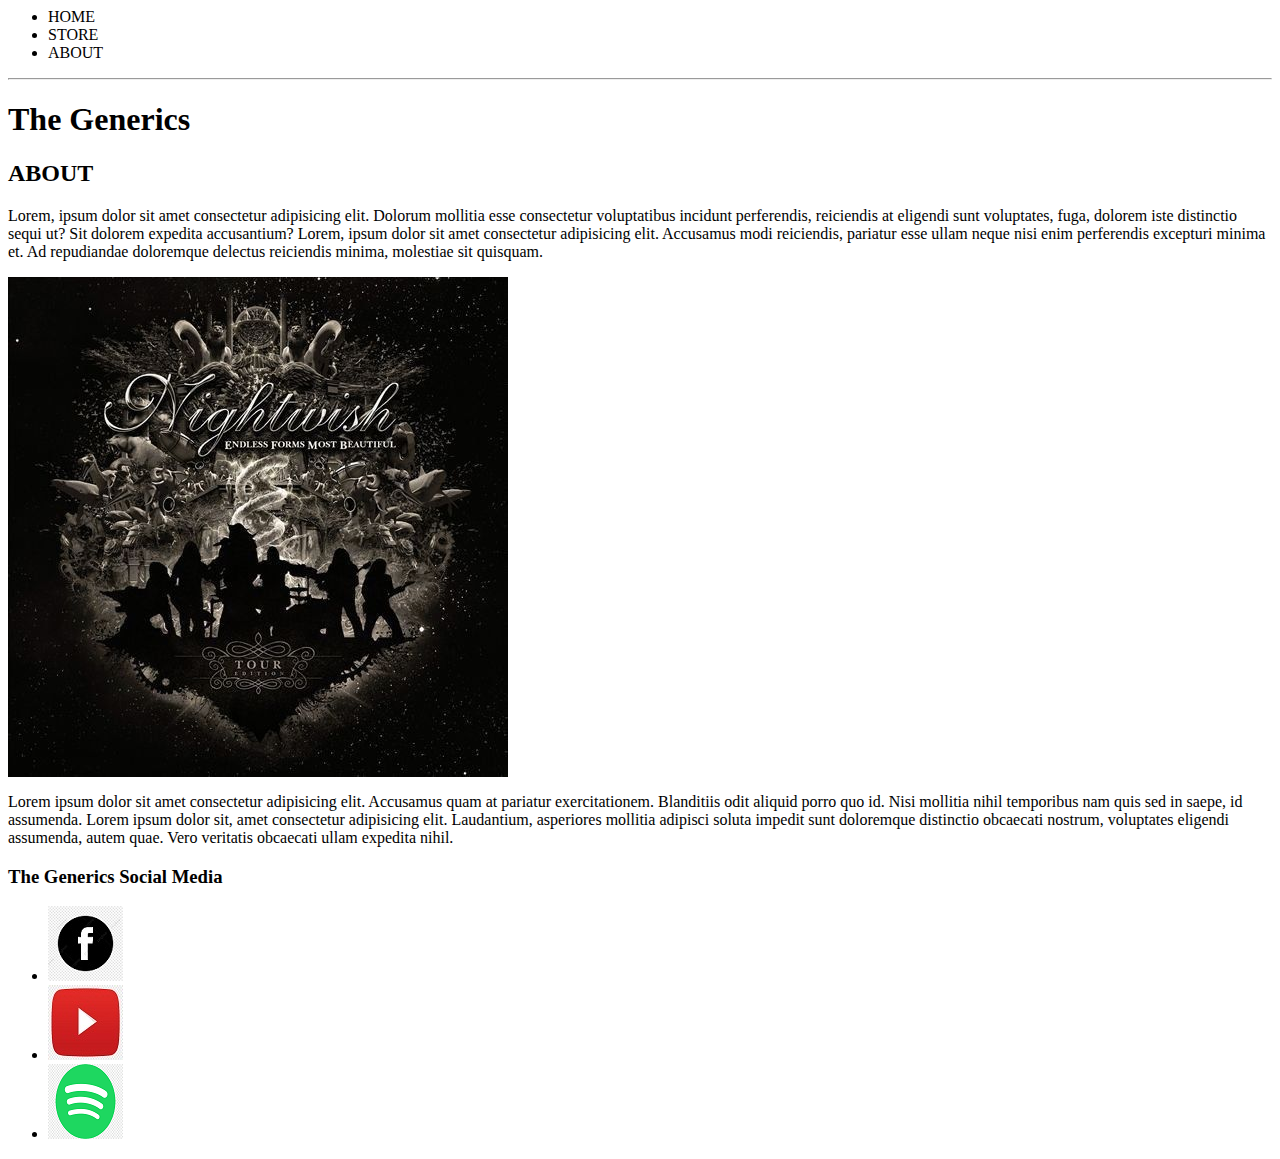
==== about.html @ 35b3acdb "Band" ====
<html lang="en">
<head>
    <meta charset="UTF-8">
    <meta name="viewport" content="width=device-width, initial-scale=1.0">
    <title>About</title>
</head>
<body>
    <header>
        <nav>
            <ul>
                <li>HOME</li>
                <li>STORE</li>
                <li>ABOUT</li>
            </ul>
        </nav>
        <hr>
        <h1>The Generics</h1>
    </header>
    <section>
        <h2>ABOUT</h2>
        <p>
            Lorem, ipsum dolor sit amet consectetur adipisicing elit. Dolorum mollitia esse consectetur voluptatibus incidunt perferendis, reiciendis at eligendi sunt voluptates, fuga, dolorem iste distinctio sequi ut? Sit dolorem expedita accusantium?
            Lorem, ipsum dolor sit amet consectetur adipisicing elit. Accusamus modi reiciendis, pariatur esse ullam neque nisi enim perferendis excepturi minima et. Ad repudiandae doloremque delectus reiciendis minima, molestiae sit quisquam.
        </p>
        <img src="Images/Band.jpg" alt="Not Found">
        <p>
            Lorem ipsum dolor sit amet consectetur adipisicing elit. Accusamus quam at pariatur exercitationem. Blanditiis odit aliquid porro quo id. Nisi mollitia nihil temporibus nam quis sed in saepe, id assumenda.
            Lorem ipsum dolor sit, amet consectetur adipisicing elit. Laudantium, asperiores mollitia adipisci soluta impedit sunt doloremque distinctio obcaecati nostrum, voluptates eligendi assumenda, autem quae. Vero veritatis obcaecati ullam expedita nihil.
            
        </p>
    </section>
    <footer>
        <h3>The Generics Social Media</h3>
        <ul>
            <li><img src="Images/fb.jpg" alt="FB"></li>
            <li><img src="Images/ut.jpg" alt="YouTube"></li>
            <li><img src="Images/spotify.png" alt="spotify"></li>
        </ul>
    </footer>
</body>
</html>
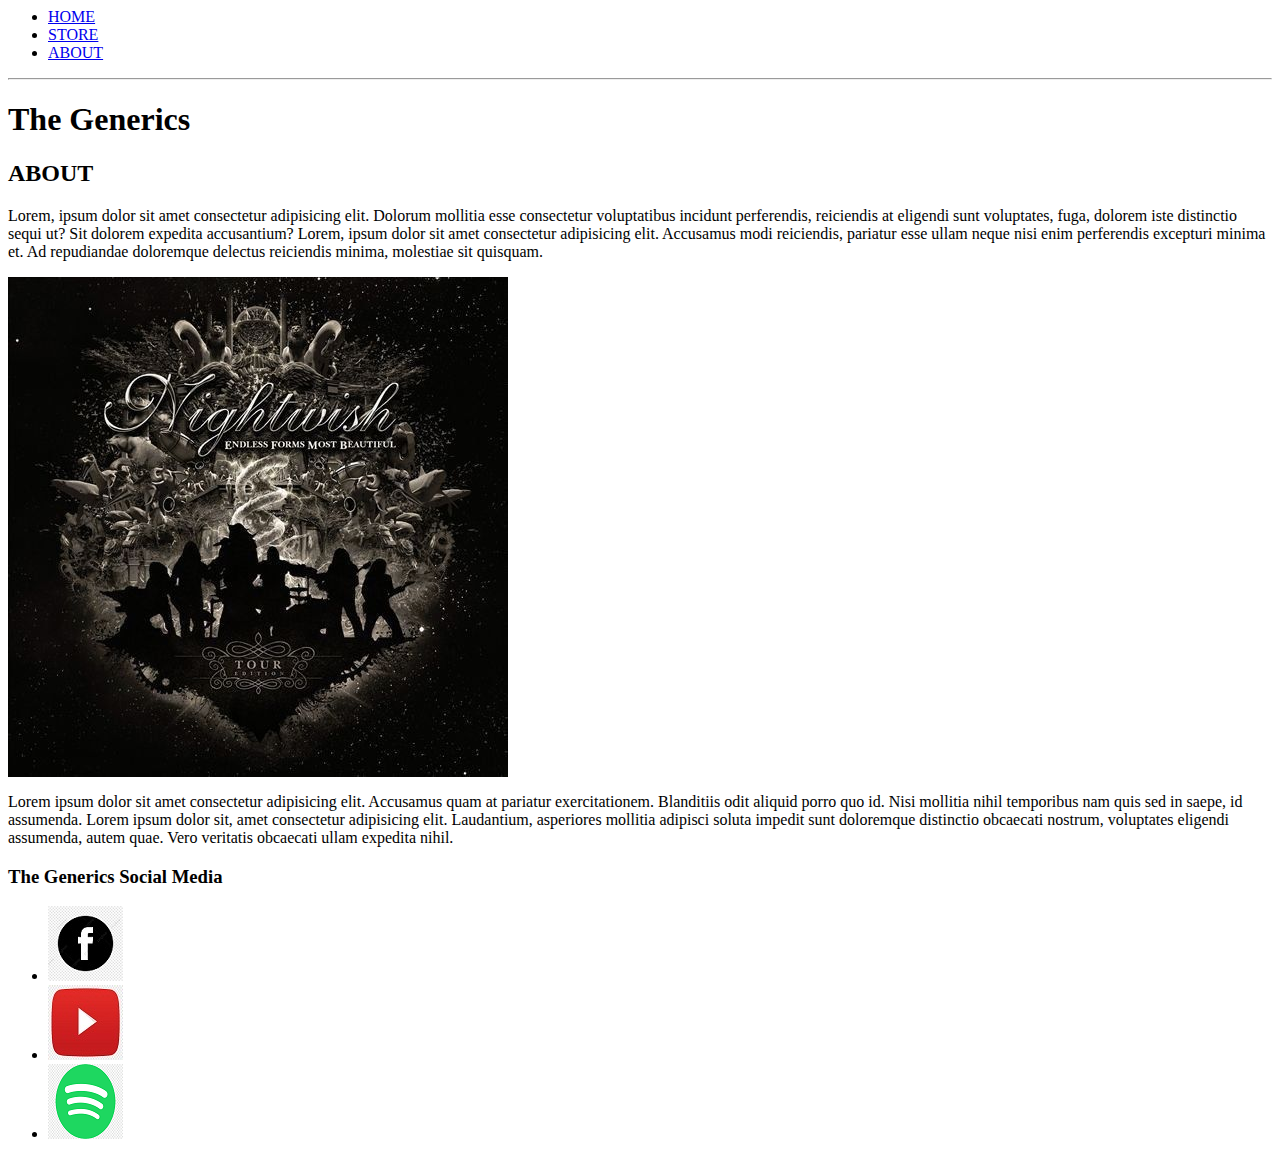
==== commit 04bfe124: "HTML-Fin" ====
--- a/about.html
+++ b/about.html
@@ -8,9 +8,9 @@
     <header>
         <nav>
             <ul>
-                <li>HOME</li>
-                <li>STORE</li>
-                <li>ABOUT</li>
+                <li><a href="index.html">HOME</a></li>
+                <li><a href="store.html">STORE</a></li>
+                <li><a href="about.html">ABOUT</a></li>
             </ul>
         </nav>
         <hr>
@@ -32,9 +32,9 @@
     <footer>
         <h3>The Generics Social Media</h3>
         <ul>
-            <li><img src="Images/fb.jpg" alt="FB"></li>
-            <li><img src="Images/ut.jpg" alt="YouTube"></li>
-            <li><img src="Images/spotify.png" alt="spotify"></li>
+            <li><a href="https://www.youtube.com/" target="_blank"><img src="Images/fb.jpg" alt="FB"></a></li>
+            <li><a href="https://www.facebook.com/"><img src="Images/ut.jpg" alt="YouTube"></a></li>
+            <li><a href="https://www.spotify.com/bd/why-not-available/"><img src="Images/spotify.png" alt="spotify"></a></li>
         </ul>
     </footer>
 </body>
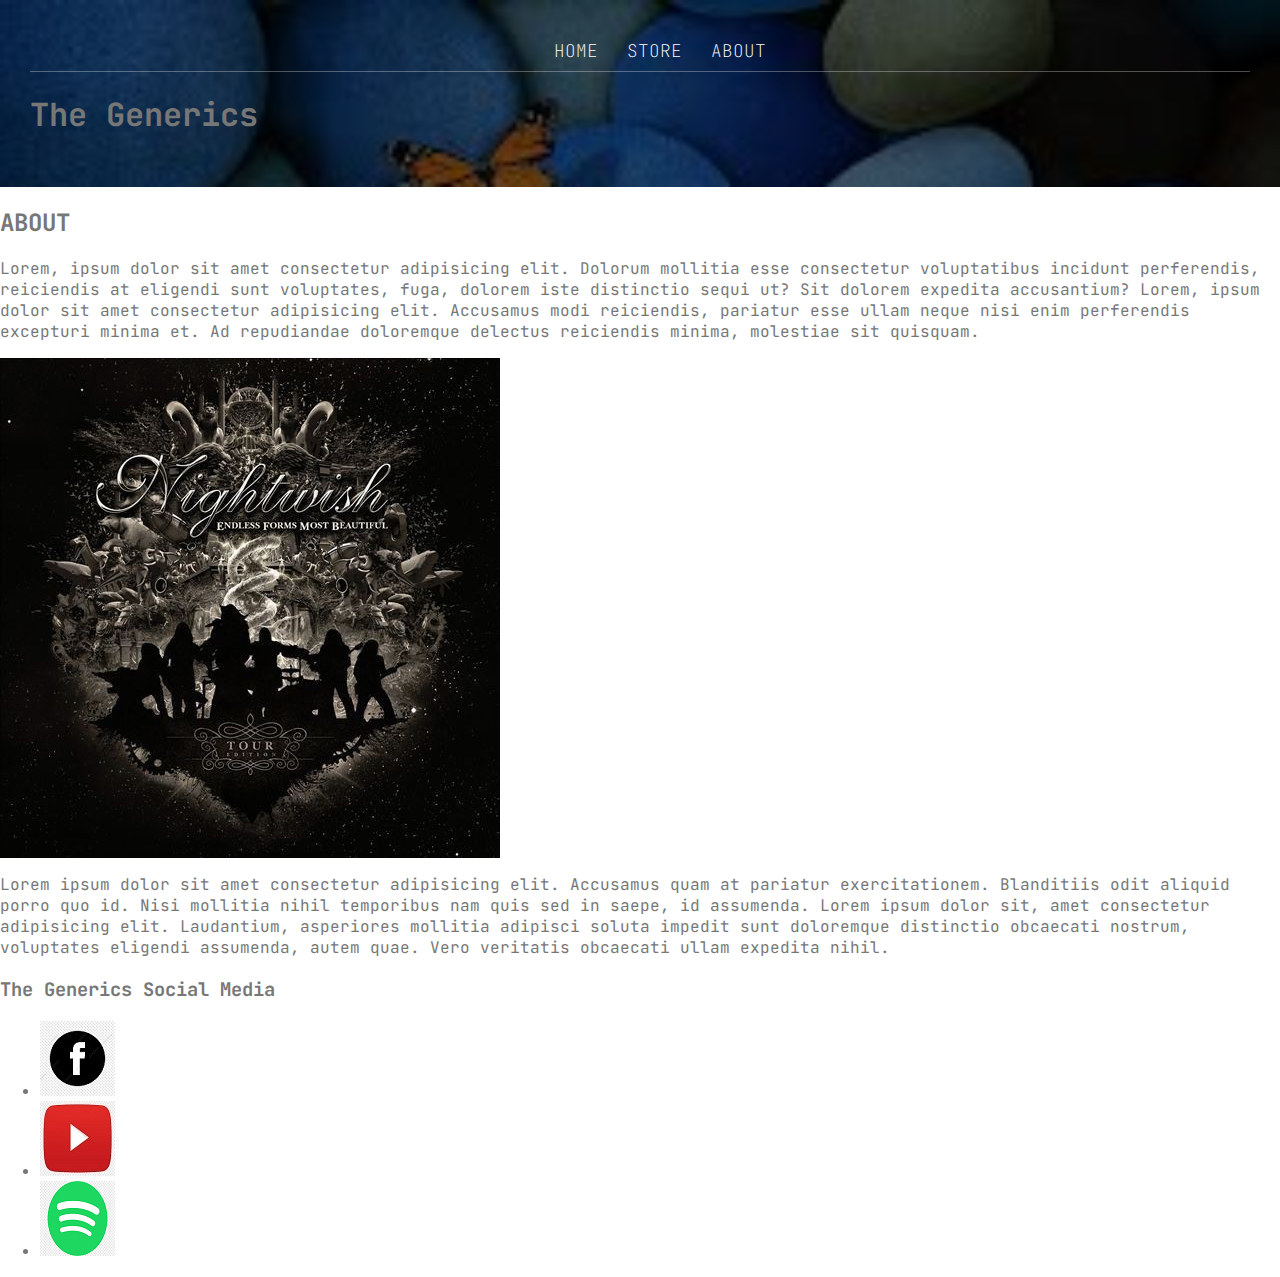
==== commit 08009f25: "up" ====
--- a/about.html
+++ b/about.html
@@ -2,18 +2,19 @@
 <head>
     <meta charset="UTF-8">
     <meta name="viewport" content="width=device-width, initial-scale=1.0">
+    <link rel="stylesheet" href="style.css">
     <title>About</title>
 </head>
 <body>
-    <header>
-        <nav>
+    <header class="main-header">
+        <nav class="nav main-nav">
             <ul>
                 <li><a href="index.html">HOME</a></li>
                 <li><a href="store.html">STORE</a></li>
                 <li><a href="about.html">ABOUT</a></li>
             </ul>
         </nav>
-        <hr>
+        
         <h1>The Generics</h1>
     </header>
     <section>
--- a/style.css
+++ b/style.css
@@ -0,0 +1,45 @@
+@import url('https://fonts.googleapis.com/css2?family=JetBrains+Mono:ital,wght@0,400;1,200&family=Raleway:ital,wght@0,200;0,900;1,300&display=swap');
+
+* {
+    box-sizing: border-box;
+    font-family: JetBrains Mono;
+    color: #777777;
+}
+html, body{
+    margin: 0;
+    padding: 0;
+}
+
+.main-nav{
+    text-align: center;
+    font-size: 1.1em;
+    font-weight: lighter;
+    border-bottom: 1px solid rgba(255, 255, 255, 0.3);
+}
+
+.nav li {
+    display: inline;
+}
+
+.nav a{
+    display: inline-block;
+    padding: 0.5em;
+    color: white;
+    text-decoration: none;
+}
+
+.nav a:hover{
+    background-color: rgba(255, 255, 255, 0.3);
+}
+
+.nav ul {
+    margin: 0;
+}
+
+.main-header{
+    background-color: rgba(0, 0, 0, 0.6);
+    background-image: url("Images/HeaderBG.jpg");
+    background-blend-mode: multiply;
+    background-size: cover;
+    padding: 30px;
+}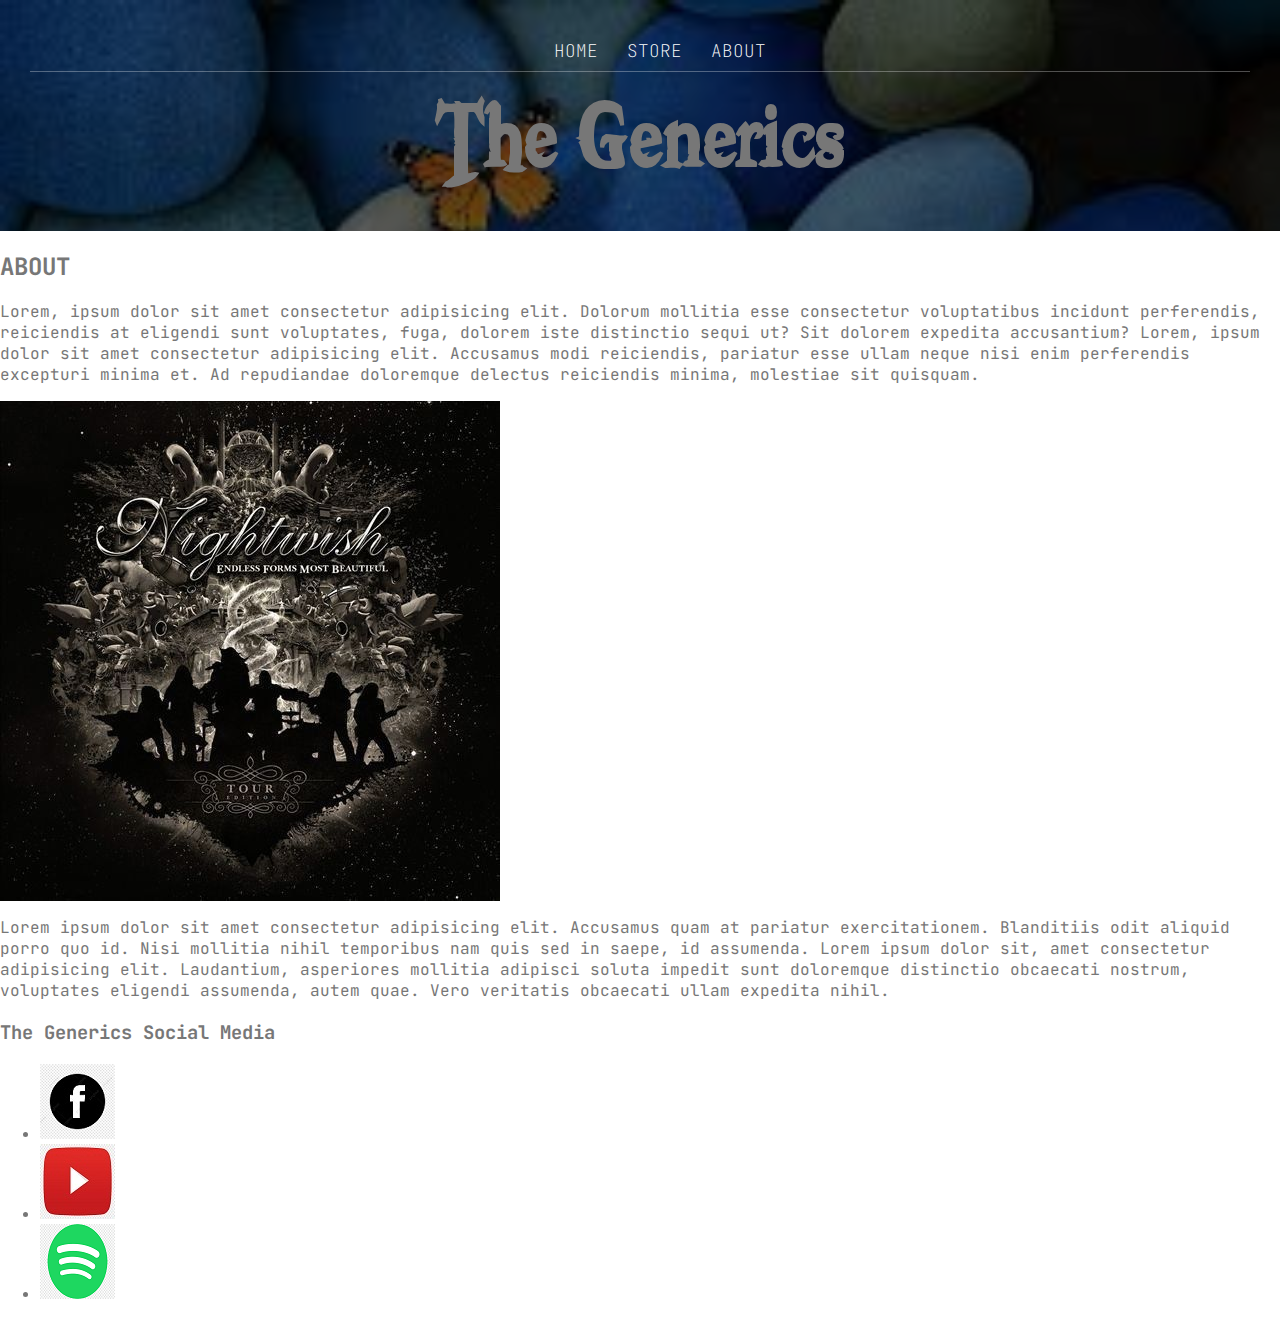
==== commit 293b2336: "UP" ====
--- a/about.html
+++ b/about.html
@@ -15,7 +15,7 @@
             </ul>
         </nav>
         
-        <h1>The Generics</h1>
+        <h1 class="band-name band-name-large">The Generics</h1>
     </header>
     <section>
         <h2>ABOUT</h2>
--- a/style.css
+++ b/style.css
@@ -1,4 +1,10 @@
 @import url('https://fonts.googleapis.com/css2?family=JetBrains+Mono:ital,wght@0,400;1,200&family=Raleway:ital,wght@0,200;0,900;1,300&display=swap');
+
+@font-face {
+    font-family: "Booter - Zero Zero";
+    src: url("Fonts/Booter\ -\ Zero\ Zero.woff"),
+         url("Fonts/Booter\ -\ Zero\ Zero.woff2")    
+}
 
 * {
     box-sizing: border-box;
@@ -42,4 +48,11 @@
     background-blend-mode: multiply;
     background-size: cover;
     padding: 30px;
+}
+
+.band-name {
+    text-align: center;
+    margin: 0;
+    font-size: 8em;
+    font-family: "Booter - Zero Zero"
 }